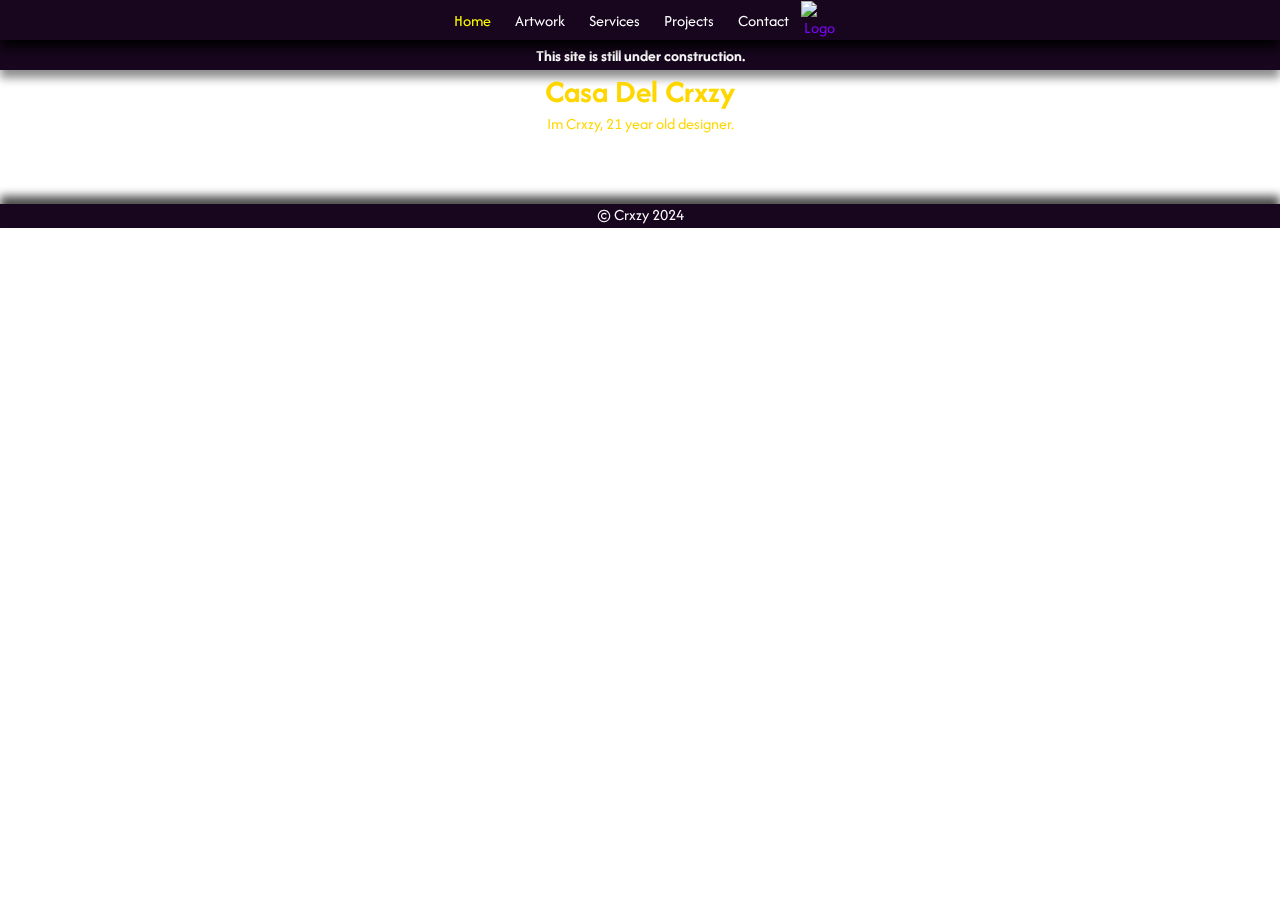
==== index.html @ 43af07b7 "Add files via upload" ====
<!DOCTYPE html>
<html>
	<head>
		<title>Casa Del Crxzy</title>
		<link rel="preconnect" href="https://fonts.googleapis.com">
		<link rel="preconnect" href="https://fonts.gstatic.com" crossorigin>
		<link href="https://fonts.googleapis.com/css2?family=Afacad&display=swap" rel="stylesheet">
		<link rel="stylesheet" href="Styles/style.css">
	</head>
	<body>
		<section id="banner">
			<h1 id="Building">This site is still under construction.</h1>
		</section>
		<header>
			<nav>
				<ul id="nav-btns">
					<li><a href="index.html">Home</a></li>
					<li><a href="artwork.html">Artwork</a></li>
					<li><a href="services.html">Services</a></li>
					<li><a href="projects.html">Projects</a></li>
					<li><a href="contact.html">Contact</a></li>
				</ul>
			</nav>
			<img src="Assets/Images/logo.png" alt="Logo" class="logo">
		</header>
		<div id="landing">
			<h1>Casa Del Crxzy</h1>
			<p>
				Im Crxzy, 21 year old designer.
			</p>
		</div>
		<footer>
			<p class="copy-symbol">&copy; Crxzy 2024</p>
		</footer>
		
		<script src="Scripts/script.js"></script>
	</body>
</html>
---- Styles/style.css ----
* {
  margin: 0;
  padding: 0;
  box-sizing: border-box;
}

body {
  background-image: url('Assets/Images/bgimg.jpg');
  background-size: cover;
  font-family: 'Afacad', sans-serif;
  font-size: 16px;
  color: #7F00FF;
  text-align: center;
  position: relative;
}

body::before {
  content: "";
  position: fixed;
  top: 0;
  left: 0;
  right: 0;
  bottom: 0;
  background-image: url('Assets/Images/bgimg.jpg');
  background-size: cover;
  filter: blur(3px);
  z-index: -3;
}

header {
  background-color: #17061E;
  display: flex;
  justify-content: center;
  align-items: center;
  position: fixed;
  top: 0px;
  left: 0;
  right: 0;
  height: 40px;
  box-shadow: 0px 8px 10px rgba(0, 0, 0, 0.9);
  z-index: 2;
}

.logo {
  width: 38px;
  height: 38px;

}

nav {
  display: flex;
  align-items: center;
  height: 90%;
}

nav ul {
  height: 90%;
  list-style-type: none;
  display: flex;
  justify-content: center;
  align-items: center;
}

nav ul li {
  margin: 0 2px;
}

nav ul li a {
  color: #FFF;
  text-decoration: none;
  padding: 10px;
  height: 35px;
  display: flex;
  align-items: center;
  justify-content: center;
  position: relative;
}

nav ul li a:before {
  content: '';
  position: absolute;
  top: 0;
  left: 0;
  right: 0;
  bottom: 0;
  border: 1px solid transparent;
}

nav ul li a:hover {
  color: yellow;
}

div {
  background-image: url('Assets/Images/bgimg.jpg');
  background-size: cover;
  width: 80%;
  max-width: 1200px;
  margin: 50px auto;
  padding: 20px;
  position: relative;
  overflow: hidden;
  color: #FFD700;
  z-index: 1;
}
.active {
  color: yellow; /* Or any other style you prefer for the active state */
}
#Building {
  color: White;
  font-size: 16px;
}
#banner {
  background-color: #17061E;
  height: 30px; 
  width: 100%;
  display: flex;
  justify-content: center;
  align-items: center;
  position: fixed;
  top: -100px; /* Start off-screen */
  left: 0;
  right: 0;
  z-index: 1;
  box-shadow: 0px 8px 10px rgba(0, 0, 0, 0.45);
  transition: top 0.5s ease-in-out;
}
#banner.visible {
  top: 40px;
}

footer {
  width: 100%;
  height: 24px;
  background-color: #17061E;
  text-align: center;
  box-shadow: 0px -8px 10px rgba(0, 0, 0, 0.7);
  color: #FFFFFF;
}
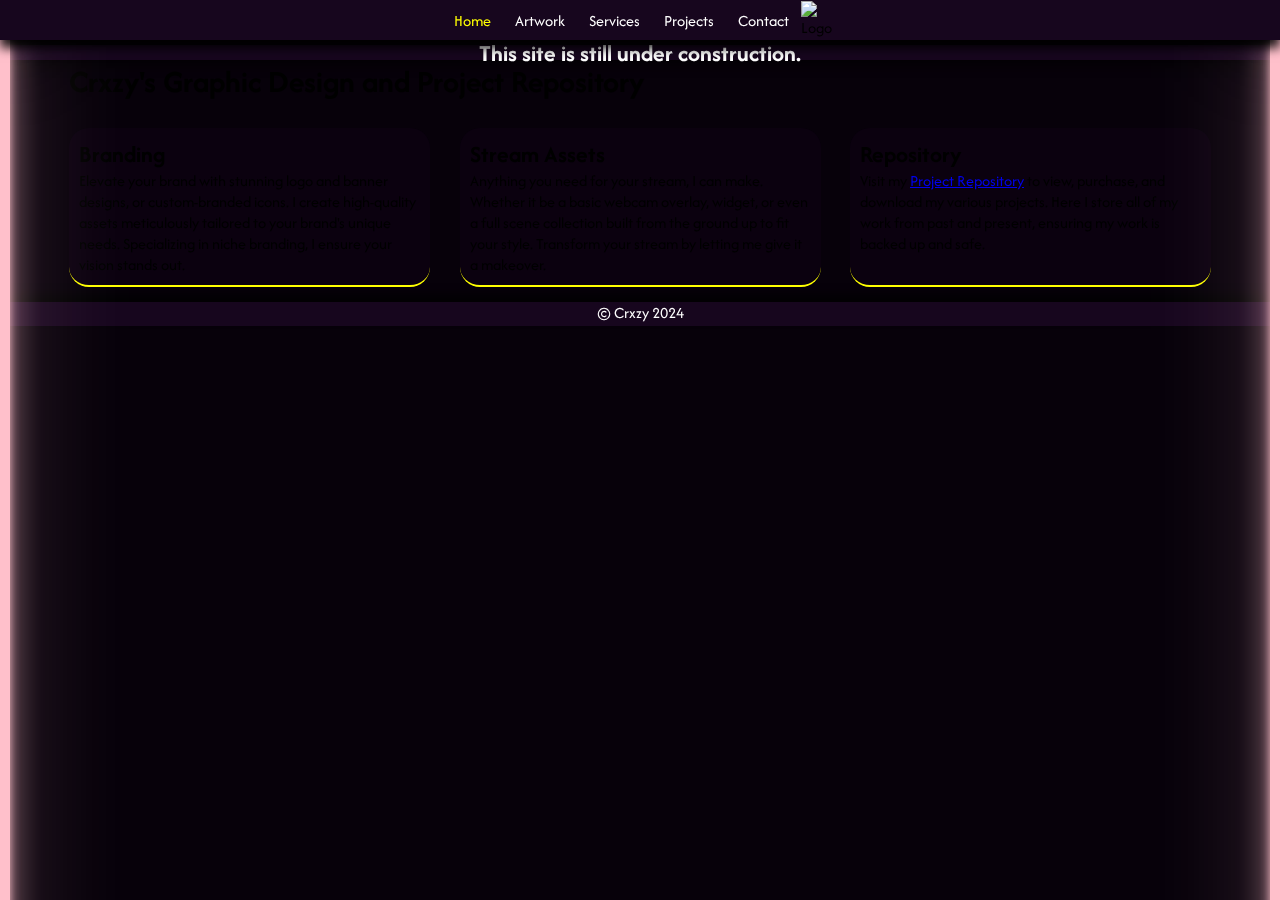
==== commit c8551ddc: "Update index.html" ====
--- a/index.html
+++ b/index.html
@@ -1,38 +1,65 @@
 <!DOCTYPE html>
 <html>
-	<head>
-		<title>Casa Del Crxzy</title>
-		<link rel="preconnect" href="https://fonts.googleapis.com">
-		<link rel="preconnect" href="https://fonts.gstatic.com" crossorigin>
-		<link href="https://fonts.googleapis.com/css2?family=Afacad&display=swap" rel="stylesheet">
-		<link rel="stylesheet" href="Styles/style.css">
-	</head>
-	<body>
-		<section id="banner">
-			<h1 id="Building">This site is still under construction.</h1>
-		</section>
-		<header>
-			<nav>
-				<ul id="nav-btns">
-					<li><a href="index.html">Home</a></li>
-					<li><a href="artwork.html">Artwork</a></li>
-					<li><a href="services.html">Services</a></li>
-					<li><a href="projects.html">Projects</a></li>
-					<li><a href="contact.html">Contact</a></li>
-				</ul>
-			</nav>
-			<img src="Assets/Images/logo.png" alt="Logo" class="logo">
-		</header>
-		<div id="landing">
-			<h1>Casa Del Crxzy</h1>
-			<p>
-				Im Crxzy, 21 year old designer.
-			</p>
-		</div>
-		<footer>
-			<p class="copy-symbol">&copy; Crxzy 2024</p>
-		</footer>
-		
-		<script src="Scripts/script.js"></script>
-	</body>
+<head>
+  <title>Casa Del Crxzy</title>
+  <link rel="preconnect" href="https://fonts.googleapis.com">
+  <link rel="preconnect" href="https://fonts.gstatic.com" crossorigin>
+  <link href="https://fonts.googleapis.com/css2?family=Afacad&display=swap" rel="stylesheet">
+  <link rel="stylesheet" href="Styles/style.css">
+</head>
+<body>
+  <div class="neon-lines">
+    <div class="neon-line left"></div>
+    <div class="neon-line right"></div>
+  </div>
+  <section id="banner">
+    <h1>This site is still under construction.</h1>
+  </section>
+  <header>
+    <nav>
+      <ul id="nav-btns">
+        <li><a href="index.html">Home</a></li>
+        <li><a href="artwork.html">Artwork</a></li>
+        <li><a href="services.html">Services</a></li>
+        <li><a href="projects.html">Projects</a></li>
+        <li><a href="contact.html">Contact</a></li>
+      </ul>
+    </nav>
+    <img src="Assets/Images/logo.png" alt="Logo" class="logo">
+  </header>
+  <div class="wrapper">
+    <h1>Crxzy's Graphic Design and Project Repository</h1>
+    <section class="columns">
+      <div class='column'>
+        <h2>Branding</h2>
+        <p>
+          Elevate your brand with stunning logo and banner designs, or custom-branded icons.
+          I create high-quality assets meticulously tailored to your brand's unique needs.
+          Specializing in niche branding, I ensure your vision stands out.
+        </p>
+      </div>
+      <div class='column'>
+        <h2>Stream Assets</h2>
+        <p>
+          Anything you need for your stream, I can make. Whether it be a basic webcam overlay, widget,
+          or even a full scene collection built from the ground up to fit your style. Transform your stream
+          by letting me give it a makeover.
+        </p>
+      </div>
+      <div class='column'>
+        <h2>Repository</h2>
+        <p>
+          Visit my <a href="projects.html">Project Repository</a> to view, purchase, and download
+          my various projects. Here I store all of my work from past and present, ensuring my work
+          is backed up and safe.
+        </p>
+      </div>
+    </section>
+  </div>
+  <footer>
+    <p class="copy-symbol">&copy; Crxzy 2024</p>
+  </footer>
+
+  <script src="Scripts/script.js"></script>
+</body>
 </html>
--- a/Styles/style.css
+++ b/Styles/style.css
@@ -1,16 +1,18 @@
 * {
+  font-family: 'Afacad', sans-serif;
   margin: 0;
   padding: 0;
   box-sizing: border-box;
 }
 
 body {
-  background-image: url('Assets/Images/bgimg.jpg');
+  background-color: #07010A;
+  background-image: url("../Assets/Images/bg.webp");
   background-size: cover;
-  font-family: 'Afacad', sans-serif;
+  margin: 0;
+  padding: 0;
+  overflow-x: hidden;
   font-size: 16px;
-  color: #7F00FF;
-  text-align: center;
   position: relative;
 }
 
@@ -21,10 +23,59 @@
   left: 0;
   right: 0;
   bottom: 0;
-  background-image: url('Assets/Images/bgimg.jpg');
-  background-size: cover;
-  filter: blur(3px);
   z-index: -3;
+}
+
+/* Container for the neon lines */
+.neon-lines {
+  position: fixed;
+  top: -100px;
+  left: 0;
+  width: 100%;
+  max-width: 5000px;
+  height: 5000px;
+  pointer-events: none; /* Allows interactions with elements behind the lines */
+  z-index: 9998; /* Ensures the lines are on top of everything else */
+}
+
+/* Neon line styling */
+.neon-line {
+  position: absolute;
+  width: 1px;
+  height: 1500px;
+  background: pink;
+  box-shadow: 0 0 10px pink, 0 0 30px pink, 0 0 100px pink;
+
+  animation: neon-animation 1s infinite alternate;
+}
+
+/* Left neon line */
+.neon-line.left {
+  left: 0;
+}
+
+/* Right neon line */
+.neon-line.right {
+  right: 0;
+}
+
+/* Neon animation */
+@keyframes neon-animation {
+  from {
+    opacity: 0.8;
+    box-shadow: 0 0 20px pink, 0 0 60px pink, 0 0 150px pink;
+  }
+  to {
+    opacity: 1;
+    box-shadow: 0 0 10px pink, 0 0 30px pink, 0 0 100px pink;
+  }
+}
+
+/* Media query to hide neon lines on mobile devices */
+@media (max-width: 768px) {
+  .neon-line {
+    display: none;
+  }
 }
 
 header {
@@ -33,18 +84,17 @@
   justify-content: center;
   align-items: center;
   position: fixed;
-  top: 0px;
+  top: 0;
   left: 0;
   right: 0;
   height: 40px;
-  box-shadow: 0px 8px 10px rgba(0, 0, 0, 0.9);
-  z-index: 2;
+  box-shadow: 0 8px 10px rgba(0, 0, 0, 0.9);
+  z-index: 9999;
 }
 
 .logo {
   width: 38px;
   height: 38px;
-
 }
 
 nav {
@@ -91,28 +141,26 @@
 }
 
 div {
-  background-image: url('Assets/Images/bgimg.jpg');
-  background-size: cover;
-  width: 80%;
+  width: 90%;
   max-width: 1200px;
-  margin: 50px auto;
-  padding: 20px;
+  margin: 65px auto;
+  padding: 5px;
   position: relative;
   overflow: hidden;
-  color: #FFD700;
   z-index: 1;
 }
+
 .active {
   color: yellow; /* Or any other style you prefer for the active state */
 }
-#Building {
-  color: White;
-  font-size: 16px;
-}
+
 #banner {
   background-color: #17061E;
-  height: 30px; 
+  color: White;
+  height: 15px;
   width: 100%;
+  text-align: center;
+  font-size: 12px;
   display: flex;
   justify-content: center;
   align-items: center;
@@ -121,11 +169,59 @@
   left: 0;
   right: 0;
   z-index: 1;
-  box-shadow: 0px 8px 10px rgba(0, 0, 0, 0.45);
+  box-shadow: 0 8px 10px rgba(0, 0, 0, 0.45);
   transition: top 0.5s ease-in-out;
 }
+
 #banner.visible {
-  top: 40px;
+  top: 45px;
+}
+
+.wrapper {
+  top: 35px;
+  padding: 5px;
+  max-width: 90%;
+  width: 1200px;
+  margin: 20px auto;
+}
+
+.columns {
+  display: flex;
+  flex-flow: row wrap;
+  margin: 10px 0;
+}
+
+.column {
+  background-color: rgba(49, 13, 68, 0.1);
+  transition: transform 500ms;
+  will-change: transform;
+  flex: 1;
+  margin: 15px;
+  padding: 10px;
+  border-radius: 20px;
+  border-bottom: 2px solid;
+  border-color: yellow;
+  backdrop-filter: blur(2px);
+}
+
+.column:hover {
+  background-color: rgba(49, 13, 68, 0.3);
+  transform: translateY(-10px);
+  flex: 1;
+  margin: 15px;
+  padding: 10px;
+  border-radius: 20px;
+  border-bottom: 3px solid;
+  border-color: yellow;
+  backdrop-filter: blur(4px);
+}
+
+.column:first-child {
+  margin-left: 0;
+}
+
+.column:last-child {
+  margin-right: 0;
 }
 
 footer {
@@ -133,6 +229,6 @@
   height: 24px;
   background-color: #17061E;
   text-align: center;
-  box-shadow: 0px -8px 10px rgba(0, 0, 0, 0.7);
+  box-shadow: 0 -8px 10px rgba(0, 0, 0, 0.7);
   color: #FFFFFF;
 }
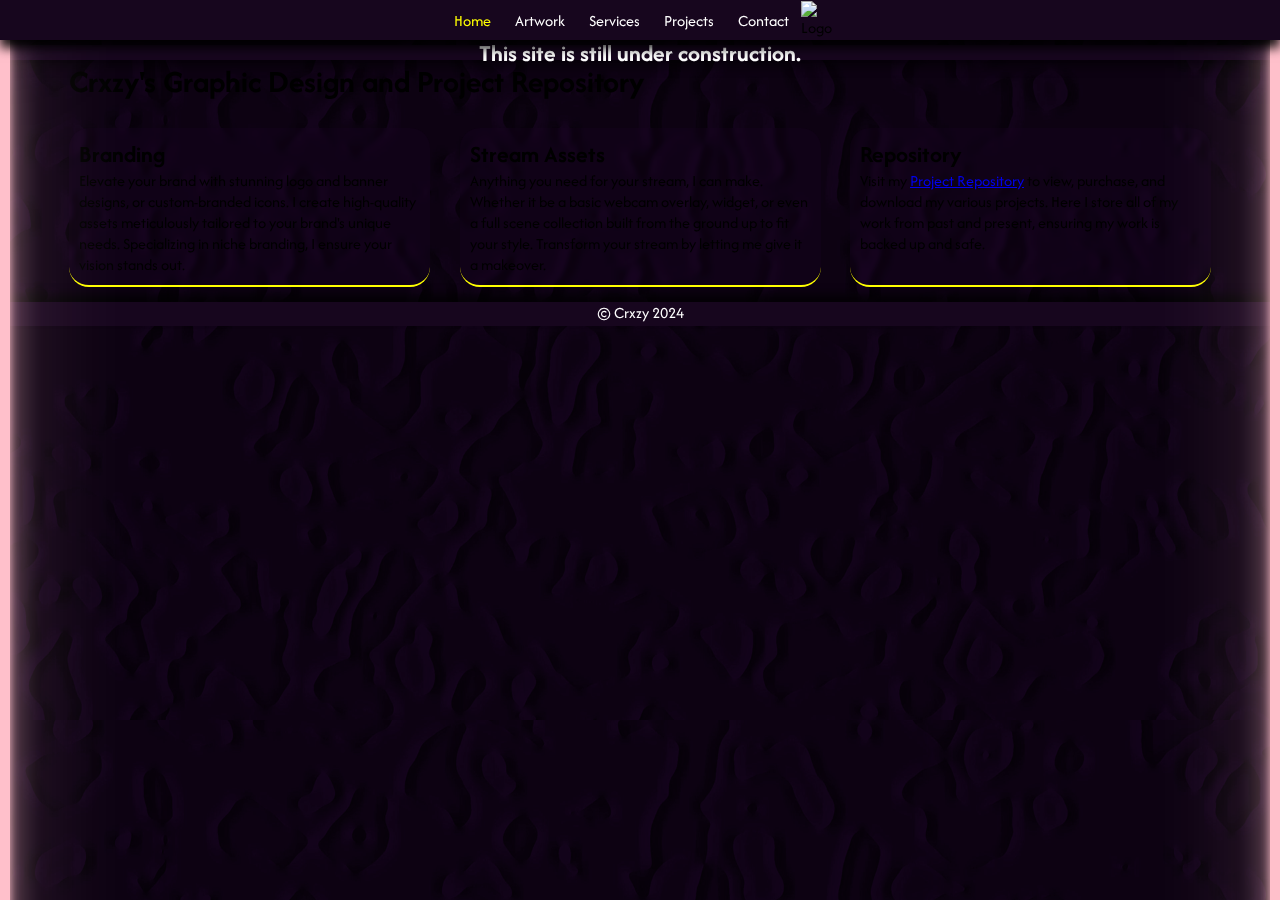
==== commit 67d3e85f: "Add files via upload" ====
--- a/index.html
+++ b/index.html
@@ -1,65 +1,65 @@
-<!DOCTYPE html>
-<html>
-<head>
-  <title>Casa Del Crxzy</title>
-  <link rel="preconnect" href="https://fonts.googleapis.com">
-  <link rel="preconnect" href="https://fonts.gstatic.com" crossorigin>
-  <link href="https://fonts.googleapis.com/css2?family=Afacad&display=swap" rel="stylesheet">
-  <link rel="stylesheet" href="Styles/style.css">
-</head>
-<body>
-  <div class="neon-lines">
-    <div class="neon-line left"></div>
-    <div class="neon-line right"></div>
-  </div>
-  <section id="banner">
-    <h1>This site is still under construction.</h1>
-  </section>
-  <header>
-    <nav>
-      <ul id="nav-btns">
-        <li><a href="index.html">Home</a></li>
-        <li><a href="artwork.html">Artwork</a></li>
-        <li><a href="services.html">Services</a></li>
-        <li><a href="projects.html">Projects</a></li>
-        <li><a href="contact.html">Contact</a></li>
-      </ul>
-    </nav>
-    <img src="Assets/Images/logo.png" alt="Logo" class="logo">
-  </header>
-  <div class="wrapper">
-    <h1>Crxzy's Graphic Design and Project Repository</h1>
-    <section class="columns">
-      <div class='column'>
-        <h2>Branding</h2>
-        <p>
-          Elevate your brand with stunning logo and banner designs, or custom-branded icons.
-          I create high-quality assets meticulously tailored to your brand's unique needs.
-          Specializing in niche branding, I ensure your vision stands out.
-        </p>
-      </div>
-      <div class='column'>
-        <h2>Stream Assets</h2>
-        <p>
-          Anything you need for your stream, I can make. Whether it be a basic webcam overlay, widget,
-          or even a full scene collection built from the ground up to fit your style. Transform your stream
-          by letting me give it a makeover.
-        </p>
-      </div>
-      <div class='column'>
-        <h2>Repository</h2>
-        <p>
-          Visit my <a href="projects.html">Project Repository</a> to view, purchase, and download
-          my various projects. Here I store all of my work from past and present, ensuring my work
-          is backed up and safe.
-        </p>
-      </div>
-    </section>
-  </div>
-  <footer>
-    <p class="copy-symbol">&copy; Crxzy 2024</p>
-  </footer>
-
-  <script src="Scripts/script.js"></script>
-</body>
-</html>
+<!DOCTYPE html>
+<html>
+<head>
+  <title>Casa Del Crxzy</title>
+  <link rel="preconnect" href="https://fonts.googleapis.com">
+  <link rel="preconnect" href="https://fonts.gstatic.com" crossorigin>
+  <link href="https://fonts.googleapis.com/css2?family=Afacad&display=swap" rel="stylesheet">
+  <link rel="stylesheet" href="Styles/style.css">
+</head>
+<body>
+  <div class="neon-lines">
+    <div class="neon-line left"></div>
+    <div class="neon-line right"></div>
+  </div>
+  <section id="banner">
+    <h1>This site is still under construction.</h1>
+  </section>
+  <header>
+    <nav>
+      <ul id="nav-btns">
+        <li><a href="index.html">Home</a></li>
+        <li><a href="artwork.html">Artwork</a></li>
+        <li><a href="services.html">Services</a></li>
+        <li><a href="projects.html">Projects</a></li>
+        <li><a href="contact.html">Contact</a></li>
+      </ul>
+    </nav>
+    <img src="Assets/Images/logo.png" alt="Logo" class="logo">
+  </header>
+  <div class="wrapper">
+    <h1>Crxzy's Graphic Design and Project Repository</h1>
+    <section class="columns">
+      <div class='column'>
+        <h2>Branding</h2>
+        <p>
+          Elevate your brand with stunning logo and banner designs, or custom-branded icons.
+          I create high-quality assets meticulously tailored to your brand's unique needs.
+          Specializing in niche branding, I ensure your vision stands out.
+        </p>
+      </div>
+      <div class='column'>
+        <h2>Stream Assets</h2>
+        <p>
+          Anything you need for your stream, I can make. Whether it be a basic webcam overlay, widget,
+          or even a full scene collection built from the ground up to fit your style. Transform your stream
+          by letting me give it a makeover.
+        </p>
+      </div>
+      <div class='column'>
+        <h2>Repository</h2>
+        <p>
+          Visit my <a href="projects.html">Project Repository</a> to view, purchase, and download
+          my various projects. Here I store all of my work from past and present, ensuring my work
+          is backed up and safe.
+        </p>
+      </div>
+    </section>
+  </div>
+  <footer>
+    <p class="copy-symbol">&copy; Crxzy 2024</p>
+  </footer>
+
+  <script src="Scripts/script.js"></script>
+</body>
+</html>
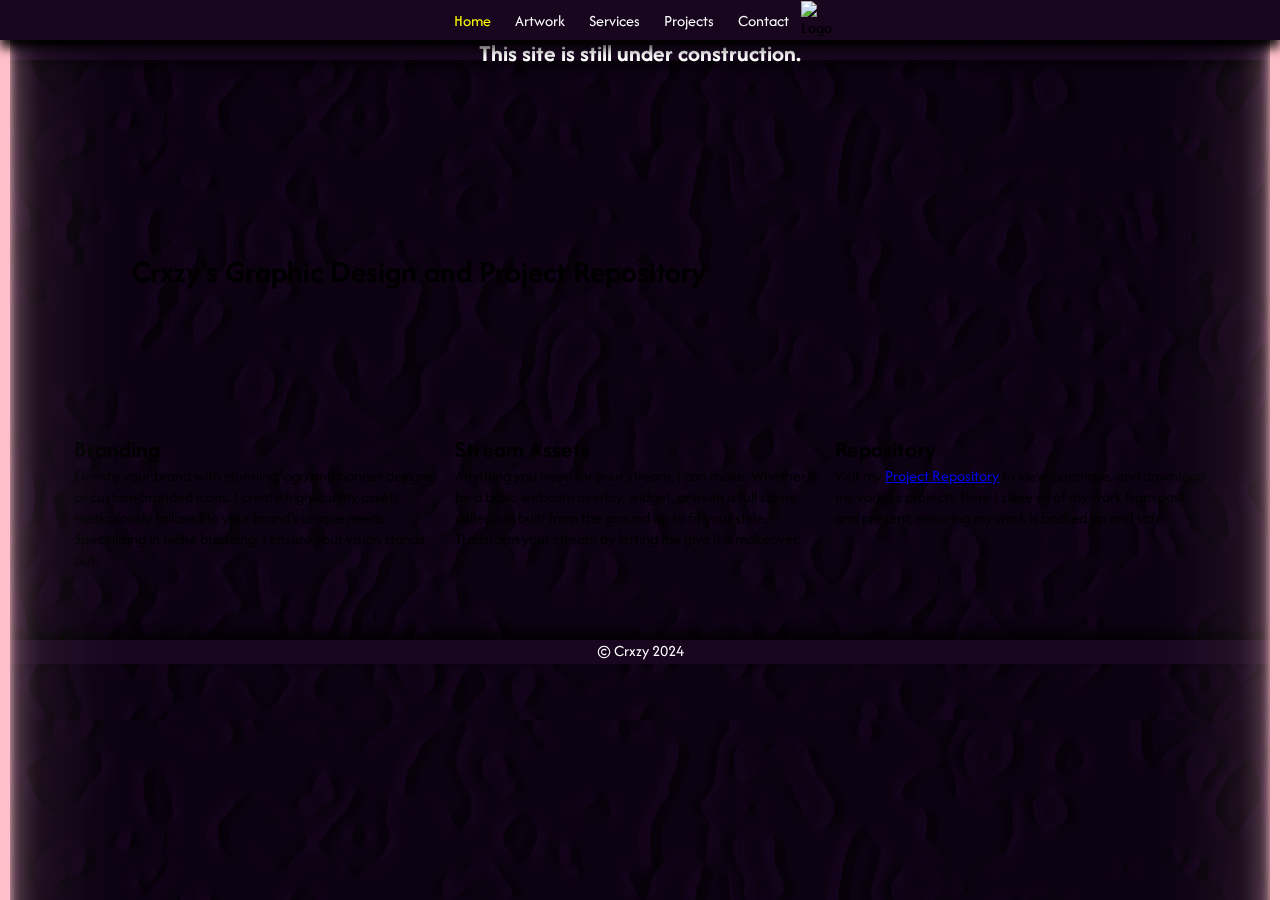
==== commit ea87407c: "Add files via upload" ====
--- a/index.html
+++ b/index.html
@@ -1,65 +1,64 @@
 <!DOCTYPE html>
 <html>
-<head>
-  <title>Casa Del Crxzy</title>
-  <link rel="preconnect" href="https://fonts.googleapis.com">
-  <link rel="preconnect" href="https://fonts.gstatic.com" crossorigin>
-  <link href="https://fonts.googleapis.com/css2?family=Afacad&display=swap" rel="stylesheet">
-  <link rel="stylesheet" href="Styles/style.css">
-</head>
-<body>
-  <div class="neon-lines">
-    <div class="neon-line left"></div>
-    <div class="neon-line right"></div>
-  </div>
-  <section id="banner">
-    <h1>This site is still under construction.</h1>
-  </section>
-  <header>
-    <nav>
-      <ul id="nav-btns">
-        <li><a href="index.html">Home</a></li>
-        <li><a href="artwork.html">Artwork</a></li>
-        <li><a href="services.html">Services</a></li>
-        <li><a href="projects.html">Projects</a></li>
-        <li><a href="contact.html">Contact</a></li>
-      </ul>
-    </nav>
-    <img src="Assets/Images/logo.png" alt="Logo" class="logo">
-  </header>
-  <div class="wrapper">
-    <h1>Crxzy's Graphic Design and Project Repository</h1>
-    <section class="columns">
-      <div class='column'>
-        <h2>Branding</h2>
-        <p>
-          Elevate your brand with stunning logo and banner designs, or custom-branded icons.
-          I create high-quality assets meticulously tailored to your brand's unique needs.
-          Specializing in niche branding, I ensure your vision stands out.
-        </p>
-      </div>
-      <div class='column'>
-        <h2>Stream Assets</h2>
-        <p>
-          Anything you need for your stream, I can make. Whether it be a basic webcam overlay, widget,
-          or even a full scene collection built from the ground up to fit your style. Transform your stream
-          by letting me give it a makeover.
-        </p>
-      </div>
-      <div class='column'>
-        <h2>Repository</h2>
-        <p>
-          Visit my <a href="projects.html">Project Repository</a> to view, purchase, and download
-          my various projects. Here I store all of my work from past and present, ensuring my work
-          is backed up and safe.
-        </p>
-      </div>
-    </section>
-  </div>
-  <footer>
-    <p class="copy-symbol">&copy; Crxzy 2024</p>
-  </footer>
+  <head>
+    <title>Casa Del Crxzy</title>
+    <link rel="icon" href="Assets/Images/logo.png" type="image/x-icon">
+    <link rel="shortcut icon" href="Assets/Images/logo.png" type="image/x-icon">
+    <link rel="preconnect" href="https://fonts.googleapis.com">
+    <link rel="preconnect" href="https://fonts.gstatic.com" crossorigin>
+    <link href="https://fonts.googleapis.com/css2?family=Afacad&display=swap" rel="stylesheet">
+    <link rel="stylesheet" href="Styles/style.css">
+  </head>
 
-  <script src="Scripts/script.js"></script>
-</body>
+  <body>
+    <!-- Elements to be changed by CSS -->
+    <div class="neon-lines">
+      <div class="neon-line left"></div>
+      <div class="neon-line right"></div>
+    </div>
+    <div class="animated-background"></div>
+    <section id="banner"> <h1>This site is still under construction.</h1></section>
+
+    <header><nav>
+        <ul id="nav-btns">
+          <li><a href="index.html">Home</a></li>
+          <li><a href="artwork.html">Artwork</a></li>
+          <li><a href="services.html">Services</a></li>
+          <li><a href="projects.html">Projects</a></li>
+          <li><a href="contact.html">Contact</a></li>
+        </ul> </nav> <img src="Assets/Images/logo.png" alt="Logo" class="logo"></header>
+
+    <div class="wrapper">
+      <div class="card"><h1>Crxzy's Graphic Design and Project Repository</h1></div>
+      <section class="columns">
+        <div class='card'>
+          <h2>Branding</h2>
+          <p>
+            Elevate your brand with stunning logo and banner designs, or custom-branded icons.
+            I create high-quality assets meticulously tailored to your brand's unique needs.
+            Specializing in niche branding, I ensure your vision stands out.
+          </p>
+        </div>
+        <div class='card'>
+          <h2>Stream Assets</h2>
+          <p>
+            Anything you need for your stream, I can make. Whether it be a basic webcam overlay, widget,
+            or even a full scene collection built from the ground up to fit your style. Transform your stream
+            by letting me give it a makeover.
+          </p>
+        </div>
+        <div class='card'>
+          <h2>Repository</h2>
+          <p>
+            Visit my <a href="projects.html">Project Repository</a> to view, purchase, and download
+            my various projects. Here I store all of my work from past and present, ensuring my work
+            is backed up and safe.
+          </p>
+        </div>
+      </section>
+    </div>
+
+    <footer><p class="copy-symbol">&copy; Crxzy 2024</p></footer>
+    <script src="Scripts/script.js"></script>
+  </body>
 </html>
--- a/Styles/style.css
+++ b/Styles/style.css
@@ -141,6 +141,7 @@
 }
 
 div {
+  flex: 1;
   width: 90%;
   max-width: 1200px;
   margin: 65px auto;
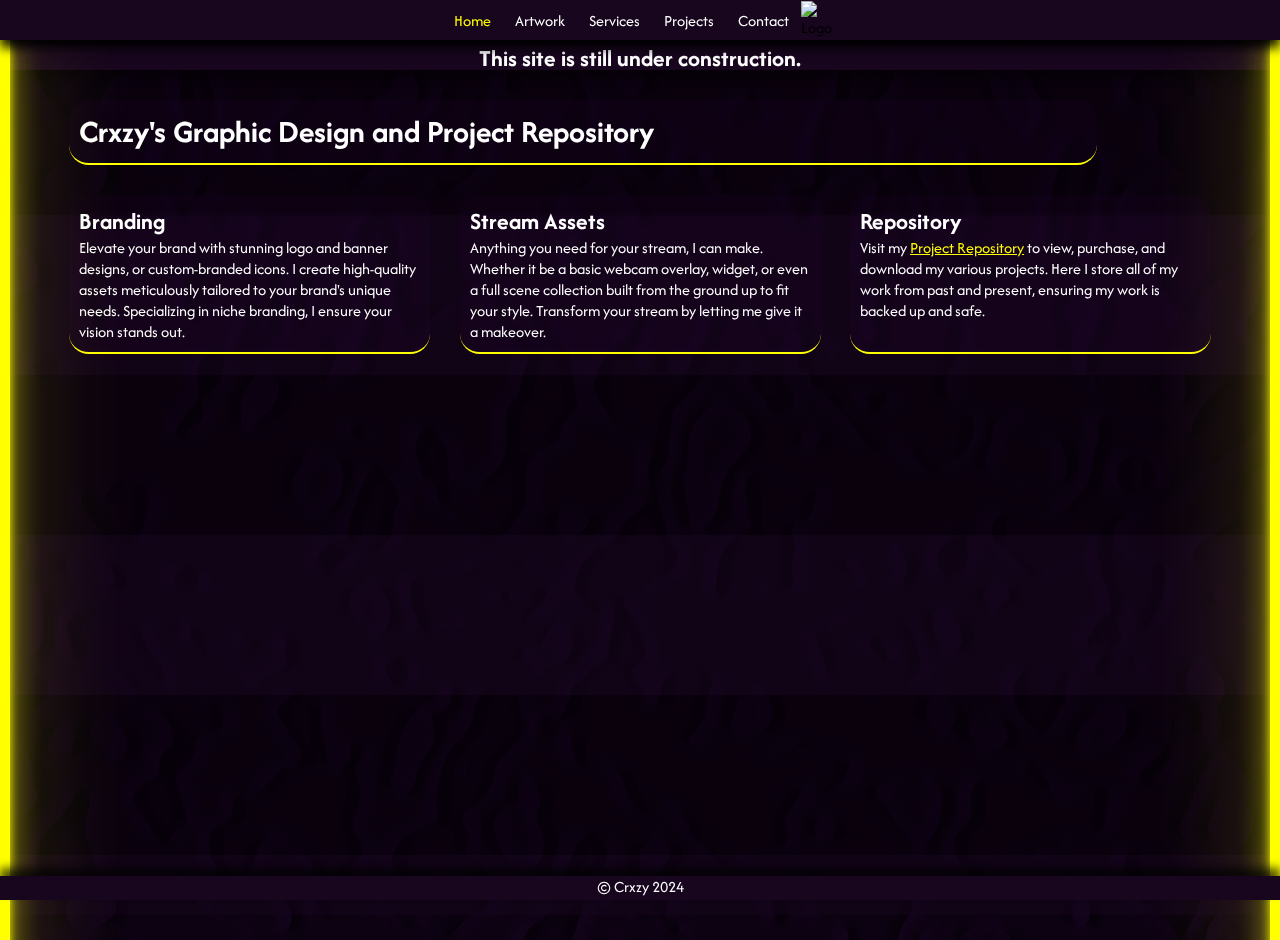
==== commit eb9baba3: "Add files via upload" ====
--- a/index.html
+++ b/index.html
@@ -21,12 +21,12 @@
 
     <header><nav>
         <ul id="nav-btns">
-          <li><a href="index.html">Home</a></li>
+          <li><a class="active">Home</a></li>
           <li><a href="artwork.html">Artwork</a></li>
           <li><a href="services.html">Services</a></li>
           <li><a href="projects.html">Projects</a></li>
           <li><a href="contact.html">Contact</a></li>
-        </ul> </nav> <img src="Assets/Images/logo.png" alt="Logo" class="logo"></header>
+        </ul></nav><img src="Assets/Images/logo.png" alt="Logo" class="logo"></header>
 
     <div class="wrapper">
       <div class="card"><h1>Crxzy's Graphic Design and Project Repository</h1></div>
--- a/Styles/style.css
+++ b/Styles/style.css
@@ -1,235 +1,302 @@
-* {
-  font-family: 'Afacad', sans-serif;
-  margin: 0;
-  padding: 0;
-  box-sizing: border-box;
-}
-
-body {
-  background-color: #07010A;
-  background-image: url("../Assets/Images/bg.webp");
-  background-size: cover;
-  margin: 0;
-  padding: 0;
-  overflow-x: hidden;
-  font-size: 16px;
-  position: relative;
-}
-
-body::before {
-  content: "";
-  position: fixed;
-  top: 0;
-  left: 0;
-  right: 0;
-  bottom: 0;
-  z-index: -3;
-}
-
-/* Container for the neon lines */
-.neon-lines {
-  position: fixed;
-  top: -100px;
-  left: 0;
-  width: 100%;
-  max-width: 5000px;
-  height: 5000px;
-  pointer-events: none; /* Allows interactions with elements behind the lines */
-  z-index: 9998; /* Ensures the lines are on top of everything else */
-}
-
-/* Neon line styling */
-.neon-line {
-  position: absolute;
-  width: 1px;
-  height: 1500px;
-  background: pink;
-  box-shadow: 0 0 10px pink, 0 0 30px pink, 0 0 100px pink;
-
-  animation: neon-animation 1s infinite alternate;
-}
-
-/* Left neon line */
-.neon-line.left {
-  left: 0;
-}
-
-/* Right neon line */
-.neon-line.right {
-  right: 0;
-}
-
-/* Neon animation */
-@keyframes neon-animation {
-  from {
-    opacity: 0.8;
-    box-shadow: 0 0 20px pink, 0 0 60px pink, 0 0 150px pink;
-  }
-  to {
-    opacity: 1;
-    box-shadow: 0 0 10px pink, 0 0 30px pink, 0 0 100px pink;
-  }
-}
-
-/* Media query to hide neon lines on mobile devices */
-@media (max-width: 768px) {
-  .neon-line {
-    display: none;
-  }
-}
-
-header {
-  background-color: #17061E;
-  display: flex;
-  justify-content: center;
-  align-items: center;
-  position: fixed;
-  top: 0;
-  left: 0;
-  right: 0;
-  height: 40px;
-  box-shadow: 0 8px 10px rgba(0, 0, 0, 0.9);
-  z-index: 9999;
-}
-
-.logo {
-  width: 38px;
-  height: 38px;
-}
-
-nav {
-  display: flex;
-  align-items: center;
-  height: 90%;
-}
-
-nav ul {
-  height: 90%;
-  list-style-type: none;
-  display: flex;
-  justify-content: center;
-  align-items: center;
-}
-
-nav ul li {
-  margin: 0 2px;
-}
-
-nav ul li a {
-  color: #FFF;
-  text-decoration: none;
-  padding: 10px;
-  height: 35px;
-  display: flex;
-  align-items: center;
-  justify-content: center;
-  position: relative;
-}
-
-nav ul li a:before {
-  content: '';
-  position: absolute;
-  top: 0;
-  left: 0;
-  right: 0;
-  bottom: 0;
-  border: 1px solid transparent;
-}
-
-nav ul li a:hover {
-  color: yellow;
-}
-
-div {
-  flex: 1;
-  width: 90%;
-  max-width: 1200px;
-  margin: 65px auto;
-  padding: 5px;
-  position: relative;
-  overflow: hidden;
-  z-index: 1;
-}
-
-.active {
-  color: yellow; /* Or any other style you prefer for the active state */
-}
-
-#banner {
-  background-color: #17061E;
-  color: White;
-  height: 15px;
-  width: 100%;
-  text-align: center;
-  font-size: 12px;
-  display: flex;
-  justify-content: center;
-  align-items: center;
-  position: fixed;
-  top: -100px; /* Start off-screen */
-  left: 0;
-  right: 0;
-  z-index: 1;
-  box-shadow: 0 8px 10px rgba(0, 0, 0, 0.45);
-  transition: top 0.5s ease-in-out;
-}
-
-#banner.visible {
-  top: 45px;
-}
-
-.wrapper {
-  top: 35px;
-  padding: 5px;
-  max-width: 90%;
-  width: 1200px;
-  margin: 20px auto;
-}
-
-.columns {
-  display: flex;
-  flex-flow: row wrap;
-  margin: 10px 0;
-}
-
-.column {
-  background-color: rgba(49, 13, 68, 0.1);
-  transition: transform 500ms;
-  will-change: transform;
-  flex: 1;
-  margin: 15px;
-  padding: 10px;
-  border-radius: 20px;
-  border-bottom: 2px solid;
-  border-color: yellow;
-  backdrop-filter: blur(2px);
-}
-
-.column:hover {
-  background-color: rgba(49, 13, 68, 0.3);
-  transform: translateY(-10px);
-  flex: 1;
-  margin: 15px;
-  padding: 10px;
-  border-radius: 20px;
-  border-bottom: 3px solid;
-  border-color: yellow;
-  backdrop-filter: blur(4px);
-}
-
-.column:first-child {
-  margin-left: 0;
-}
-
-.column:last-child {
-  margin-right: 0;
-}
-
-footer {
-  width: 100%;
-  height: 24px;
-  background-color: #17061E;
-  text-align: center;
-  box-shadow: 0 -8px 10px rgba(0, 0, 0, 0.7);
-  color: #FFFFFF;
-}
+* {
+  color-scheme: light only;
+  font-family: 'Afacad', sans-serif;
+  margin: 0;
+  padding: 0;
+  box-sizing: border-box;
+}
+html {
+  position: relative;
+  min-height: 100%;
+}
+body::before {
+  content: "";
+  position: fixed;
+  top: 0;
+  left: 0;
+  right: 0;
+  bottom: 0;
+  z-index: -3;
+}
+body {
+  display: flex;
+  min-height: 100vh;
+  flex-direction: column;
+  background-color: #07010A;
+  background-image: url("../Assets/Images/bg.webp");
+  background-size: cover;
+  margin: 0;
+  padding: 0;
+  overflow-x: hidden;
+  font-size: 16px;
+  position: relative;
+}
+.neon-lines {
+  position: fixed;
+  top: -100px;
+  left: 0;
+  width: 100%;
+  max-width: 5000px;
+  height: 5000px;
+  pointer-events: none;
+  z-index: 9998;
+}
+
+/* Neon line styling */
+.neon-line {
+  position: absolute;
+  width: 1px;
+  height: 1500px;
+  background: yellow;
+  box-shadow: 0 0 10px yellow, 0 0 30px yellow, 0 0 100px yellow;
+
+  animation: neon-animation 1s infinite alternate;
+}
+a {
+  color: yellow;
+}
+/* Left neon line */
+.neon-line.left {
+  left: 0;
+}
+
+/* Right neon line */
+.neon-line.right {
+  right: 0;
+}
+
+/* Neon animation */
+@keyframes neon-animation {
+  from {
+    opacity: 0.8;
+    box-shadow: 0 0 20px yellow, 0 0 60px yellow, 0 0 150px yellow;
+  }
+  to {
+    opacity: 1;
+    box-shadow: 0 0 10px yellow, 0 0 30px yellow, 0 0 100px yellow;
+  }
+}
+
+/* Media query to hide neon lines on mobile devices */
+@media (max-width: 768px) {
+  .neon-line {
+    display: none;
+  }
+}
+
+header {
+  background-color: #17061E;
+  display: flex;
+  justify-content: center;
+  align-items: center;
+  position: fixed;
+  top: 0;
+  left: 0;
+  right: 0;
+  height: 40px;
+  box-shadow: 0 8px 10px rgba(0, 0, 0, 0.9);
+  z-index: 9999;
+}
+
+.logo {
+  width: 38px;
+  height: 38px;
+}
+.artpiece {
+  display: flex;
+  max-width: 320px;
+  max-height: 240px;
+}
+nav {
+  display: flex;
+  align-items: center;
+  height: 90%;
+}
+
+nav ul {
+  height: 90%;
+  list-style-type: none;
+  display: flex;
+  justify-content: center;
+  align-items: center;
+}
+
+nav ul li {
+  margin: 0 2px;
+}
+
+nav ul li a {
+  color: #FFF;
+  text-decoration: none;
+  padding: 10px;
+  height: 35px;
+  display: flex;
+  align-items: center;
+  justify-content: center;
+  position: relative;
+}
+
+nav ul li a:before {
+  content: '';
+  position: absolute;
+  top: 0;
+  left: 0;
+  right: 0;
+  bottom: 0;
+  border: 1px solid transparent;
+}
+
+nav ul li a:hover {
+  color: yellow;
+}
+
+div {
+  flex: 1;
+  width: 90%;
+  max-width: 1200px;
+  margin: 65px auto;
+  padding: 5px;
+  position: relative;
+  overflow: hidden;
+  z-index: 1;
+}
+
+.active {
+  color: yellow; /* Or any other style you prefer for the active state */
+}
+.animated-background {
+    position: fixed;
+    top: -50px;
+    left: 0;
+    width: 100%;
+    max-width: 5000px;
+    height: 100%;
+    background: repeating-linear-gradient(
+      0deg,
+      rgba(7, 1, 10, 0.45),
+      rgba(7, 1, 10, 0.45) 160px,
+      rgba(23, 6, 30, 0.45) 160px,
+      rgba(23, 6, 30, 0.45) 320px
+  );
+  background-size: 200% 200%;
+  animation: stripesMove 45s linear infinite;
+}
+@keyframes stripesMove {
+    0% {
+        background-position:  100% 100%;
+    }
+    100% {
+        background-position: 0 0;
+    }
+}
+#banner {
+  background-color: #17061E;
+  color: White;
+  height: 25px;
+  width: 100%;
+  text-align: center;
+  font-size: 12px;
+  display: flex;
+  justify-content: center;
+  align-items: center;
+  position: fixed;
+  top: -100px; /* Start off-screen */
+  left: 0;
+  right: 0;
+  z-index: 1;
+  box-shadow: 0 8px 10px rgba(0, 0, 0, 0.45);
+  transition: top 0.5s ease-in-out;
+}
+
+#banner.visible {
+  top: 45px;
+}
+
+.wrapper {
+  top: 60px;
+  padding: 5px;
+  max-width: 90%;
+  width: 1200px;
+  margin: 20px auto;
+  color: #FFF;
+}
+.art-wrapper {
+  top: 60px;
+  padding: 15px;
+  max-width: 90%;
+  width: 1200px;
+  margin: 20px auto;
+}
+.artwork {
+  top: 60px;
+  padding: 5px;
+  max-width: 90%;
+  margin: 5px auto;
+}
+.columns {
+  display: flex;
+  flex-flow: row wrap;
+  margin: 10px 0;
+}
+.artwork {
+    display: grid;
+    grid-template-columns: repeat(auto-fill, minmax(200px, 1fr));
+    gap: 10px;
+    padding: 10px;
+}
+
+.tile {
+    position: relative;
+    overflow: hidden;
+    border: 1px solid #ddd;
+    border-radius: 8px;
+}
+
+.tile img, .tile video {
+    width: 100%;
+    height: auto;
+    display: block;
+}
+.card {
+  background-color: rgba(49, 13, 68, 0.1);
+  transition: transform 500ms;
+  will-change: transform;
+  flex: 1;
+  margin: 15px;
+  padding: 10px;
+  border-radius: 20px;
+  border-bottom: 2px solid;
+  border-color: yellow;
+  backdrop-filter: blur(2px);
+}
+.card:hover {
+  background-color: rgba(49, 13, 68, 0.3);
+  transform: translateY(-10px);
+  flex: 1;
+  margin: 15px;
+  padding: 10px;
+  border-radius: 20px;
+  border-bottom: 3px solid;
+  border-color: yellow;
+  backdrop-filter: blur(4px);
+}
+
+.card:first-child {
+  margin-left: 0;
+}
+
+.card:last-child {
+  margin-right: 0;
+}
+
+footer {
+  position: fixed;
+  bottom: 0;
+  width: 100%;
+  height: 24px;
+  background-color: #17061E;
+  text-align: center;
+  box-shadow: 0 -8px 10px rgba(0, 0, 0, 0.7);
+  color: #FFFFFF;
+  z-index: 9999;
+}
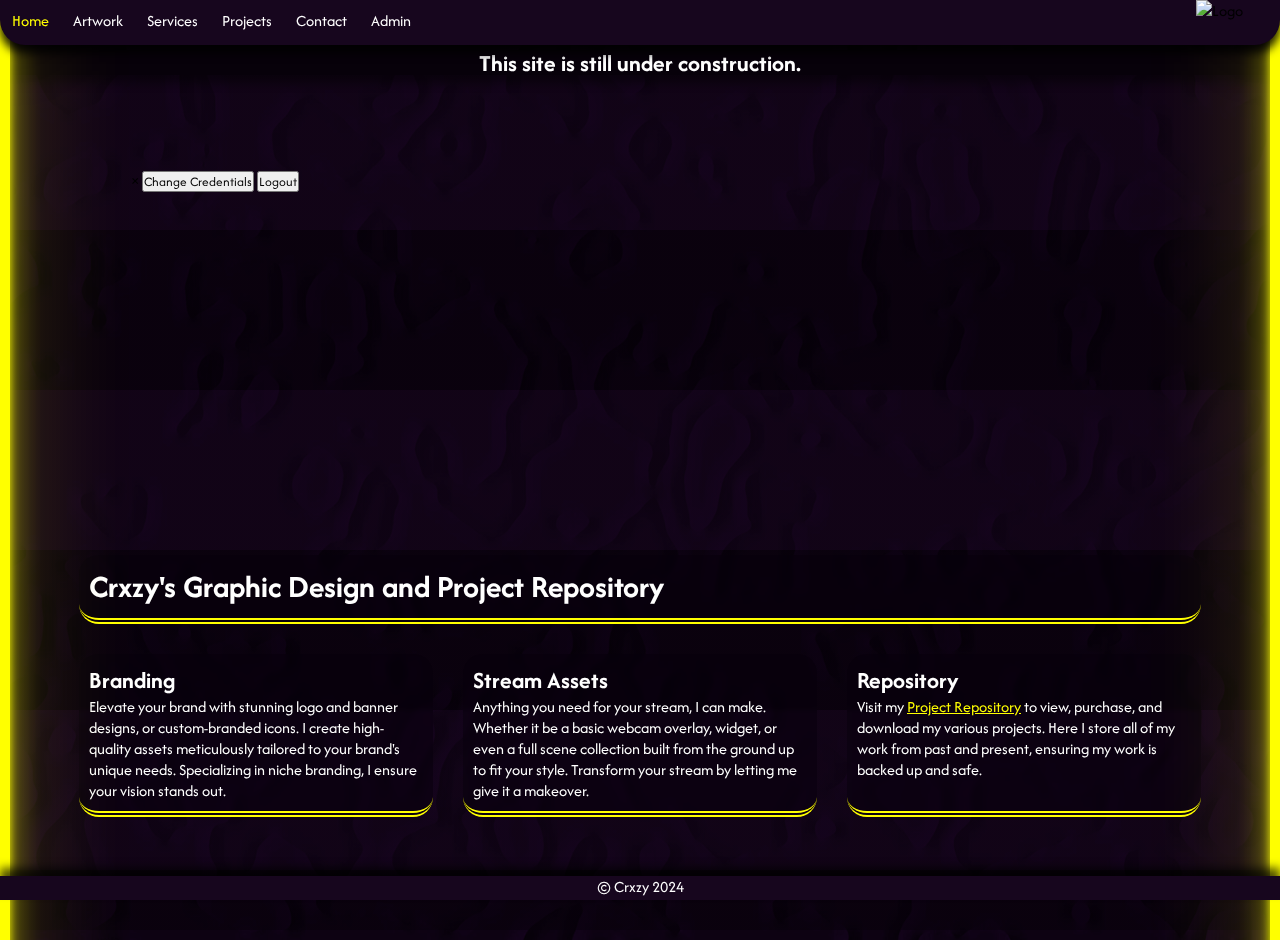
==== commit ef6f5d8f: "Add files via upload" ====
--- a/index.html
+++ b/index.html
@@ -1,5 +1,5 @@
 <!DOCTYPE html>
-<html>
+<html lang="en">
   <head>
     <title>Casa Del Crxzy</title>
     <link rel="icon" href="Assets/Images/logo.png" type="image/x-icon">
@@ -17,17 +17,25 @@
       <div class="neon-line right"></div>
     </div>
     <div class="animated-background"></div>
-    <section id="banner"> <h1>This site is still under construction.</h1></section>
+    <section id="banner"><h1>This site is still under construction.</h1></section>
 
     <header><nav>
-        <ul id="nav-btns">
-          <li><a class="active">Home</a></li>
-          <li><a href="artwork.html">Artwork</a></li>
-          <li><a href="services.html">Services</a></li>
-          <li><a href="projects.html">Projects</a></li>
-          <li><a href="contact.html">Contact</a></li>
-        </ul></nav><img src="Assets/Images/logo.png" alt="Logo" class="logo"></header>
-
+      <ul id="nav-btns">
+        <li><a class="active">Home</a></li>
+        <li><a href="artwork.html">Artwork</a></li>
+        <li><a href="services.html">Services</a></li>
+        <li><a href="projects.html">Projects</a></li>
+        <li><a href="contact.html">Contact</a></li>
+        <li><a href="#adminMenu" id="loginButton">Admin</a></li>
+      </ul></nav><img src="Assets/Images/logo.png" alt="Logo" class="logo">
+    </header>
+    <div id="adminMenu" class="modal hidden">
+      <div class="modal-content">
+        <span class="close">&times;</span>
+        <button id="changeCredentials">Change Credentials</button>
+        <button id="logoutButton">Logout</button>
+      </div>
+    </div>
     <div class="wrapper">
       <div class="card"><h1>Crxzy's Graphic Design and Project Repository</h1></div>
       <section class="columns">
--- a/Styles/style.css
+++ b/Styles/style.css
@@ -1,3 +1,10 @@
+:root {
+  --Primary: #17061E;
+  --Secondary: #07010A;
+  --Accent: yellow;
+  --PrimaryTrans: rgba(7, 1, 10, 0.45);
+  --SecondaryTrans: rgba(23, 6, 30, 0.45);
+}
 * {
   color-scheme: light only;
   font-family: 'Afacad', sans-serif;
@@ -22,7 +29,7 @@
   display: flex;
   min-height: 100vh;
   flex-direction: column;
-  background-color: #07010A;
+  background-color: var(--Secondary);
   background-image: url("../Assets/Images/bg.webp");
   background-size: cover;
   margin: 0;
@@ -33,7 +40,7 @@
 }
 .neon-lines {
   position: fixed;
-  top: -100px;
+  top: -150px;
   left: 0;
   width: 100%;
   max-width: 5000px;
@@ -47,13 +54,13 @@
   position: absolute;
   width: 1px;
   height: 1500px;
-  background: yellow;
+  background: var(--Accent);
   box-shadow: 0 0 10px yellow, 0 0 30px yellow, 0 0 100px yellow;
 
   animation: neon-animation 1s infinite alternate;
 }
 a {
-  color: yellow;
+  color: var(--Accent);
 }
 /* Left neon line */
 .neon-line.left {
@@ -69,11 +76,11 @@
 @keyframes neon-animation {
   from {
     opacity: 0.8;
-    box-shadow: 0 0 20px yellow, 0 0 60px yellow, 0 0 150px yellow;
+    box-shadow: 0 0 20px var(--Accent), 0 0 60px var(--Accent), 0 0 150px var(--Accent);
   }
   to {
     opacity: 1;
-    box-shadow: 0 0 10px yellow, 0 0 30px yellow, 0 0 100px yellow;
+    box-shadow: 0 0 10px var(--Accent), 0 0 30px var(--Accent), 0 0 100px var(--Accent);
   }
 }
 
@@ -85,22 +92,25 @@
 }
 
 header {
-  background-color: #17061E;
-  display: flex;
-  justify-content: center;
-  align-items: center;
+  background-color: var(--Primary);
+  display: flex;
   position: fixed;
   top: 0;
   left: 0;
   right: 0;
-  height: 40px;
+  height: 45px;
+  width: 100%;
+  border-bottom-left-radius:25px;
+  border-bottom-right-radius: 25px;
   box-shadow: 0 8px 10px rgba(0, 0, 0, 0.9);
   z-index: 9999;
 }
 
 .logo {
-  width: 38px;
-  height: 38px;
+  overflow: visible;
+  right: -25px;
+  width: 90px;
+  height: 90px;
 }
 .artpiece {
   display: flex;
@@ -111,6 +121,7 @@
   display: flex;
   align-items: center;
   height: 90%;
+  width: 100%;
 }
 
 nav ul {
@@ -126,7 +137,7 @@
 }
 
 nav ul li a {
-  color: #FFF;
+  color: white;
   text-decoration: none;
   padding: 10px;
   height: 35px;
@@ -147,14 +158,14 @@
 }
 
 nav ul li a:hover {
-  color: yellow;
+  color: var(--Accent);
 }
 
 div {
   flex: 1;
   width: 90%;
   max-width: 1200px;
-  margin: 65px auto;
+  margin: 80px auto;
   padding: 5px;
   position: relative;
   overflow: hidden;
@@ -173,10 +184,10 @@
     height: 100%;
     background: repeating-linear-gradient(
       0deg,
-      rgba(7, 1, 10, 0.45),
-      rgba(7, 1, 10, 0.45) 160px,
-      rgba(23, 6, 30, 0.45) 160px,
-      rgba(23, 6, 30, 0.45) 320px
+      var(--SecondaryTrans),
+      var(--SecondaryTrans) 160px,
+      var(--PrimaryTrans) 160px,
+      var(--PrimaryTrans) 320px
   );
   background-size: 200% 200%;
   animation: stripesMove 45s linear infinite;
@@ -190,7 +201,7 @@
     }
 }
 #banner {
-  background-color: #17061E;
+  background-color: var(--Secondary);
   color: White;
   height: 25px;
   width: 100%;
@@ -203,22 +214,22 @@
   top: -100px; /* Start off-screen */
   left: 0;
   right: 0;
-  z-index: 1;
+  z-index: 9997;
   box-shadow: 0 8px 10px rgba(0, 0, 0, 0.45);
   transition: top 0.5s ease-in-out;
 }
 
 #banner.visible {
-  top: 45px;
+  top: 50px;
 }
 
 .wrapper {
   top: 60px;
-  padding: 5px;
+  padding: 15px;
   max-width: 90%;
   width: 1200px;
   margin: 20px auto;
-  color: #FFF;
+  color: white;
 }
 .art-wrapper {
   top: 60px;
@@ -258,26 +269,27 @@
     display: block;
 }
 .card {
-  background-color: rgba(49, 13, 68, 0.1);
+  width: 100%;
+  background-color: var(--PrimaryTrans);
   transition: transform 500ms;
   will-change: transform;
   flex: 1;
   margin: 15px;
   padding: 10px;
   border-radius: 20px;
-  border-bottom: 2px solid;
-  border-color: yellow;
+  border-bottom: 6px double;
+  border-color: var(--Accent);
   backdrop-filter: blur(2px);
 }
 .card:hover {
-  background-color: rgba(49, 13, 68, 0.3);
+  background-color: var(--SecondaryTrans);
   transform: translateY(-10px);
   flex: 1;
   margin: 15px;
   padding: 10px;
   border-radius: 20px;
-  border-bottom: 3px solid;
-  border-color: yellow;
+  border-bottom: 6px double;
+  border-color: var(--Accent);
   backdrop-filter: blur(4px);
 }
 
@@ -294,9 +306,9 @@
   bottom: 0;
   width: 100%;
   height: 24px;
-  background-color: #17061E;
+  background-color: var(--Primary);
   text-align: center;
   box-shadow: 0 -8px 10px rgba(0, 0, 0, 0.7);
-  color: #FFFFFF;
+  color: white;
   z-index: 9999;
 }
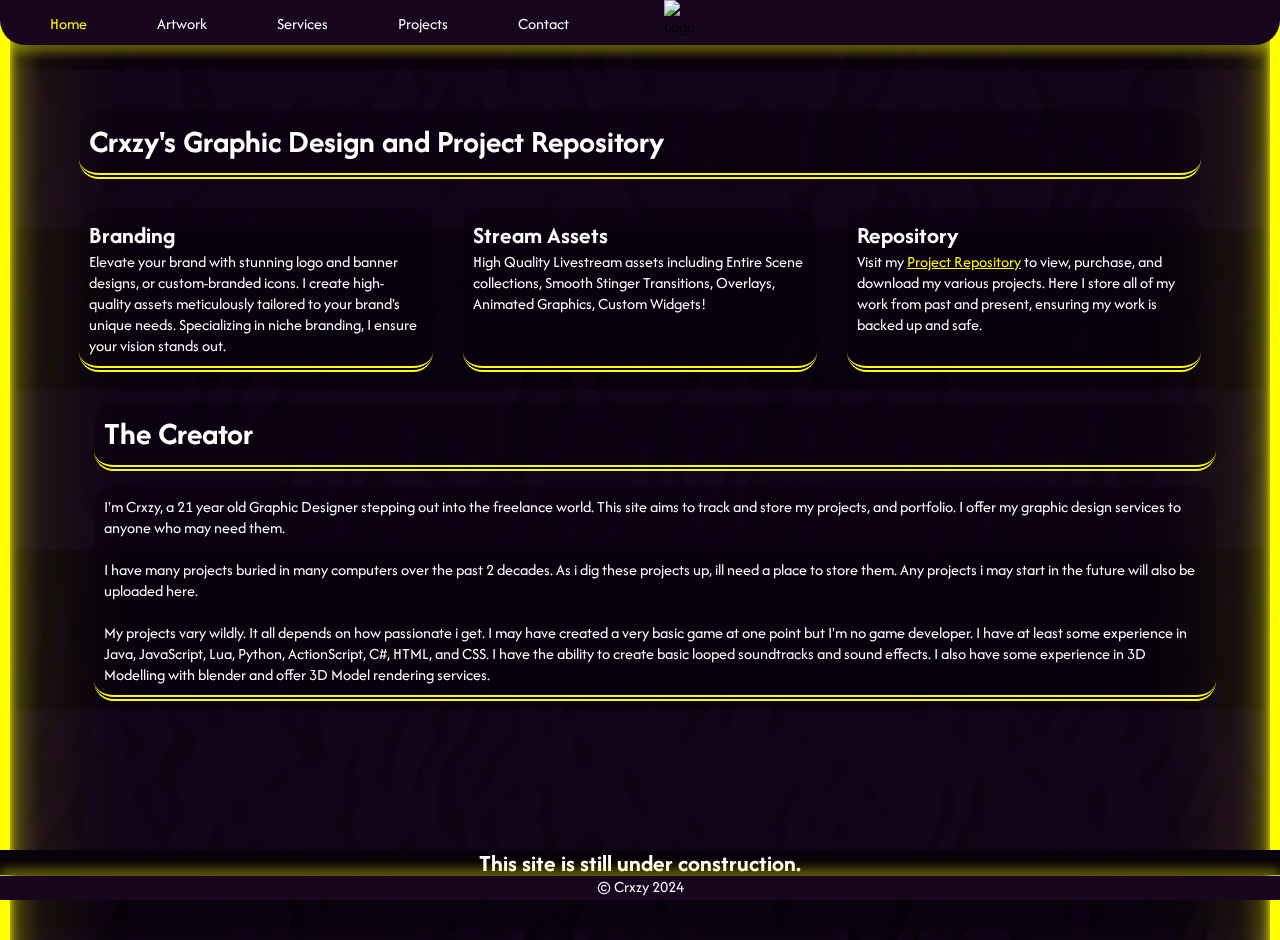
==== commit 6a18b54e: "Add files via upload" ====
--- a/index.html
+++ b/index.html
@@ -26,14 +26,25 @@
         <li><a href="services.html">Services</a></li>
         <li><a href="projects.html">Projects</a></li>
         <li><a href="contact.html">Contact</a></li>
-        <li><a href="#adminMenu" id="loginButton">Admin</a></li>
+        <li><a href="#adminMenu" id="loginButton" class="hidden">Admin</a></li>
       </ul></nav><img src="Assets/Images/logo.png" alt="Logo" class="logo">
     </header>
-    <div id="adminMenu" class="modal hidden">
+    <div class="modal hidden" id="adminMenu">
       <div class="modal-content">
+        <button id="changeCredentials" class="btn">Change Credentials</button>
+        <form id="fileUploadForm" enctype="multipart/form-data" method="post" action="upload.php">
+          <select name="pageSelect" id="pageSelect">
+            <option value="index.html">Home</option>
+            <option value="artwork.html">Artwork</option>
+            <option value="services.html">Services</option>
+            <option value="projects.html">Projects</option>
+            <option value="contact.html">Contact</option>
+          </select>
+          <input type="file" name="fileToUpload" class="fileToUpload">
+          <button type="submit" class="btn">Upload File</button>
+        </form>
+        <button id="logoutButton" class="btn">Logout</button>
         <span class="close">&times;</span>
-        <button id="changeCredentials">Change Credentials</button>
-        <button id="logoutButton">Logout</button>
       </div>
     </div>
     <div class="wrapper">
@@ -50,20 +61,33 @@
         <div class='card'>
           <h2>Stream Assets</h2>
           <p>
-            Anything you need for your stream, I can make. Whether it be a basic webcam overlay, widget,
-            or even a full scene collection built from the ground up to fit your style. Transform your stream
-            by letting me give it a makeover.
+            High Quality Livestream assets including Entire Scene collections,
+            Smooth Stinger Transitions, Overlays, Animated Graphics, Custom Widgets!
           </p>
         </div>
         <div class='card'>
-          <h2>Repository</h2>
-          <p>
+          <h2>Repository</h2><p>
             Visit my <a href="projects.html">Project Repository</a> to view, purchase, and download
             my various projects. Here I store all of my work from past and present, ensuring my work
             is backed up and safe.
           </p>
         </div>
       </section>
+      <div class='card'><h1>The Creator</h1></div>
+      <div class='card'><p>
+        I'm Crxzy, a 21 year old Graphic Designer stepping out into the freelance world.
+        This site aims to track and store my projects, and portfolio.
+        I offer my graphic design services to anyone who may need them.
+        <br><br>
+        I have many projects buried in many computers over the past 2 decades.
+        As i dig these projects up, ill need a place to store them.
+        Any projects i may start in the future will also be uploaded here.
+        <br><br>
+        My projects vary wildly. It all depends on how passionate i get.
+        I may have created a very basic game at one point but I'm no game developer.
+        I have at least some experience in Java, JavaScript, Lua, Python, ActionScript, C#, HTML, and CSS.
+        I have the ability to create basic looped soundtracks and sound effects.
+        I also have some experience in 3D Modelling with blender and offer 3D Model rendering services.</p></div>
     </div>
 
     <footer><p class="copy-symbol">&copy; Crxzy 2024</p></footer>
--- a/Styles/style.css
+++ b/Styles/style.css
@@ -4,6 +4,7 @@
   --Accent: yellow;
   --PrimaryTrans: rgba(7, 1, 10, 0.45);
   --SecondaryTrans: rgba(23, 6, 30, 0.45);
+  --AccentTrans: rgba(255, 255, 0, 0.33);
 }
 * {
   color-scheme: light only;
@@ -46,7 +47,7 @@
   max-width: 5000px;
   height: 5000px;
   pointer-events: none;
-  z-index: 9998;
+  z-index: 9997;
 }
 
 /* Neon line styling */
@@ -56,7 +57,6 @@
   height: 1500px;
   background: var(--Accent);
   box-shadow: 0 0 10px yellow, 0 0 30px yellow, 0 0 100px yellow;
-
   animation: neon-animation 1s infinite alternate;
 }
 a {
@@ -83,7 +83,6 @@
     box-shadow: 0 0 10px var(--Accent), 0 0 30px var(--Accent), 0 0 100px var(--Accent);
   }
 }
-
 /* Media query to hide neon lines on mobile devices */
 @media (max-width: 768px) {
   .neon-line {
@@ -102,24 +101,12 @@
   width: 100%;
   border-bottom-left-radius:25px;
   border-bottom-right-radius: 25px;
-  box-shadow: 0 8px 10px rgba(0, 0, 0, 0.9);
+  box-shadow: 0 8px 10px var(--AccentTrans);
   z-index: 9999;
 }
-
-.logo {
-  overflow: visible;
-  right: -25px;
-  width: 90px;
-  height: 90px;
-}
-.artpiece {
-  display: flex;
-  max-width: 320px;
-  max-height: 240px;
-}
 nav {
-  display: flex;
-  align-items: center;
+  margin-left: 25px;
+  display: flex;
   height: 90%;
   width: 100%;
 }
@@ -133,17 +120,17 @@
 }
 
 nav ul li {
-  margin: 0 2px;
+  margin: 0 25px;
 }
 
 nav ul li a {
   color: white;
   text-decoration: none;
-  padding: 10px;
-  height: 35px;
+  padding-right: 20px;
+  padding-top: 10px;
+  height: 80%;
   display: flex;
   align-items: center;
-  justify-content: center;
   position: relative;
 }
 
@@ -160,7 +147,12 @@
 nav ul li a:hover {
   color: var(--Accent);
 }
-
+.logo {
+  overflow: visible;
+  margin-right: 50%;
+  width: 90px;
+  height: 90px;
+}
 div {
   flex: 1;
   width: 90%;
@@ -211,16 +203,16 @@
   justify-content: center;
   align-items: center;
   position: fixed;
-  top: -100px; /* Start off-screen */
+  bottom: -100px; /* Start off-screen */
   left: 0;
   right: 0;
   z-index: 9997;
   box-shadow: 0 8px 10px rgba(0, 0, 0, 0.45);
-  transition: top 0.5s ease-in-out;
+  transition: bottom 0.5s ease-in-out;
 }
 
 #banner.visible {
-  top: 50px;
+  bottom: 25px;
 }
 
 .wrapper {
@@ -255,18 +247,45 @@
     gap: 10px;
     padding: 10px;
 }
-
-.tile {
-    position: relative;
-    overflow: hidden;
-    border: 1px solid #ddd;
-    border-radius: 8px;
-}
-
-.tile img, .tile video {
-    width: 100%;
-    height: auto;
-    display: block;
+.hidden {
+    display: none;
+}
+
+/* Modal styles */
+.modal {
+    display: none; /* Initially hidden */
+    position: fixed;
+    align-content: center;
+    z-index: 9999;
+    left: 25%;
+    top: 0;
+    width: 50%;
+    height: 80%;
+    overflow: auto;
+    background-color: rgba(0,0,0,0.4);
+}
+
+.modal-content {
+    background-color: var(--Primary);
+    margin: 15% auto;
+    padding: 20px;
+    border: 1px solid #888;
+    width: 80%;
+    max-width: 500px;
+}
+
+.close {
+    color: #aaa;
+    float: right;
+    font-size: 28px;
+    font-weight: bold;
+}
+
+.close:hover,
+.close:focus {
+    color: black;
+    text-decoration: none;
+    cursor: pointer;
 }
 .card {
   width: 100%;
@@ -308,7 +327,7 @@
   height: 24px;
   background-color: var(--Primary);
   text-align: center;
-  box-shadow: 0 -8px 10px rgba(0, 0, 0, 0.7);
+  box-shadow: 0 -8px 10px var(--AccentTrans);
   color: white;
   z-index: 9999;
 }
